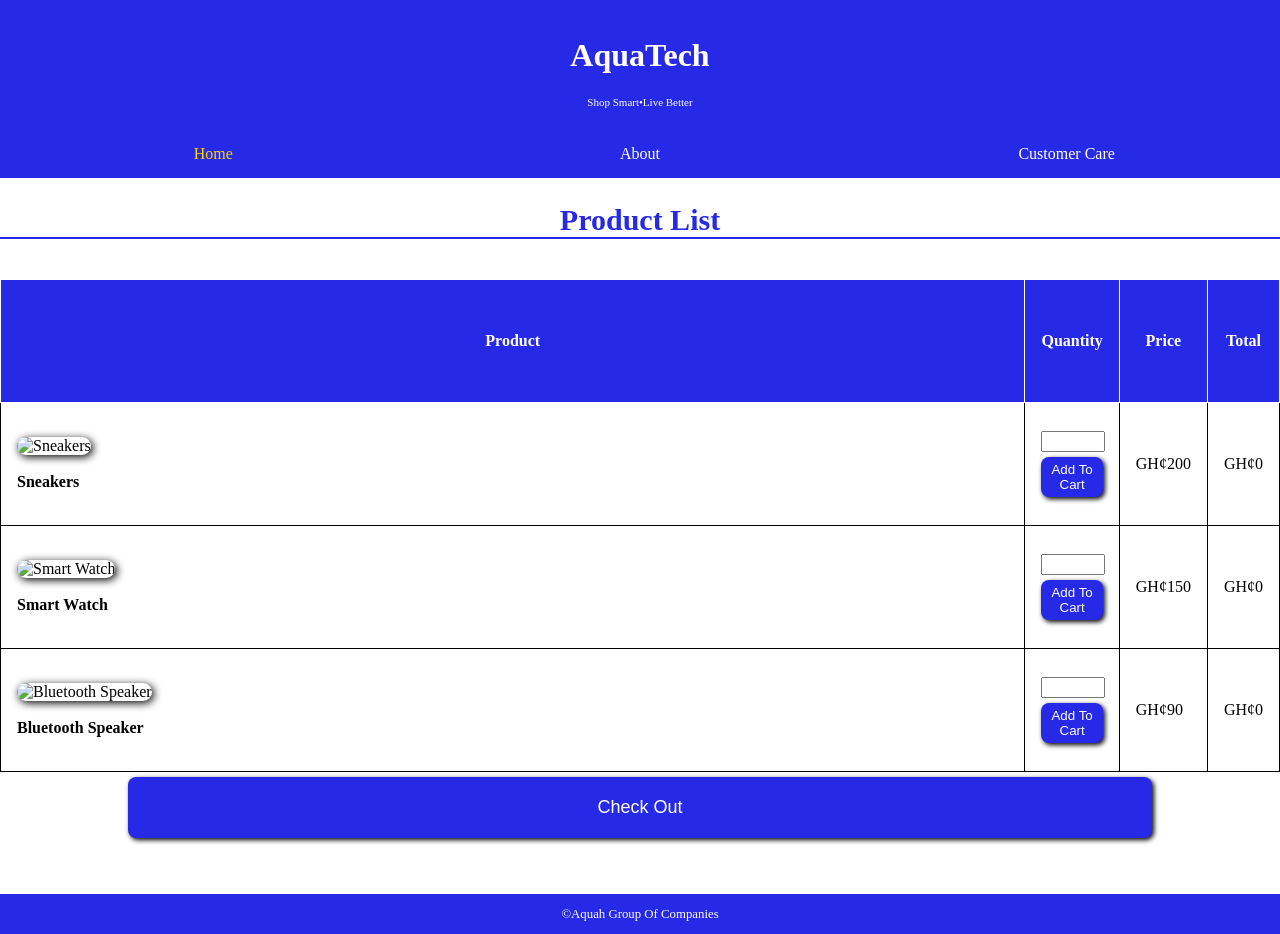
==== index.html @ 91f19d36 "Rename Home.html to index.html" ====
<!DOCTYPE html>
<html lang="en">
<head>
    <meta charset="UTF-8">
    <title>Page title</title>
    <link rel="stylesheet" href="style.css">
</head>
<body>
    <header>
        <h1>AquaTech</h1>
        <p id="motto">Shop Smart•Live Better</p>
    </header>
    <nav>
        <ul>
            <li><a href="#" id="active">Home</a></li>
            <li><a href="about.html">About</a></li>
            <li><a href="custcare.html">Customer Care</a></li>
        </ul>
    </nav>
    <h2>Product List</h2>
    <table>
        <tr id="head">
           <th>Product</th> 
           <th class="quan">Quantity</th>
           <th>Price</th>
           <th>Total</th>
        </tr>
        <tr>
            <td><img src="Images/sneakers.jpg" alt="Sneakers"><br><br><strong>Sneakers</strong></td>
            <td class="quan"><input type="Number"id="input1"><button type="button" onclick="pro1()">Add To Cart</button></td>
            <td>GH¢200</td>
            <td id="total1">GH¢0</td>
        </tr>
        <tr>
            <td><img src="Images/smartwatch.jpg" alt="Smart Watch"><br><br><strong>Smart Watch</strong></td>
            <td class="quan"><input type="Number" id="input2"><button type="button" onclick="pro2()">Add To Cart</button></td>
            <td>GH¢150</td>
            <td id="total2">GH¢0</td>
        </tr>
        <tr>
            <td><img src="Images/bluetooth_speaker.jpg" alt="Bluetooth Speaker"><br><br><strong>Bluetooth Speaker</strong></td>
            <td class="quan"><input type="Number" id="input3"><button onclick="pro3()">Add To Cart</button></td>
            <td>GH¢90</td>
            <td id="total3">GH¢0</td>
        </tr>
    </table>
   <div id="butc"><button type="button" id="button" onclick="checkout()">Check Out</button></div> 
   
   <p id="check"></p>
    <footer>
        ©Aquah Group Of Companies 
    </footer>
    
    <script>
     function   pro1() {
            let quantity = Number(document.getElementById("input1").value);
            let price = 200;
            document.getElementById("total1").innerHTML = "GH¢" + quantity * price;
            
        }
        
     function pro2() {
            let quantity=Number(document.getElementById("input2").value);
            let price= 150;
            document.getElementById("total2"). innerHTML= "GH¢" + quantity* price;
        }
        
        
     function pro3() {
            let quantity=Number(document.getElementById("input3").value);
            let price= 90;
            document.getElementById("total3"). innerHTML= "GH¢" + quantity* price;
        }
        
        function checkout() {
            let item1 = Number(document.getElementById("input1").value);
            let item2 = Number(document.getElementById("input2").value);
            let item3= Number(document.getElementById("input3").value);
            document.getElementById("check").innerHTML = "The Total Cost is GH¢" +( (item1*200) + (item2*150) + (item3*90)) + " Please Proceed to Payment";
        }
      
        
        
        
    </script>
</body>
</html>
---- style.css ----
table ,th,tr,td {
            border:1px solid;
            border-collapse:collapse;
            padding:1em;
            width:100%;
            height:90px;
        }
        #head {
            background-color:#2629e6;
            color:white;
            
        }
        
        input {
            width:90%;
        }
        
        header {
            background-color:#2629e6;
            padding:1em;
            color:white;
            text-align:center;
            border-bottom:1px solid #2627e6;
            padding-bottom:10px;
            
            
           
           
        }
        body {
            margin:0px;
            taxt-align:center;
        }
        
        table {margin-top:40px;
            
        }
        
        footer {background-color:#2629e6;
        padding:1em;
        color:white;
        text-align:center;
        font-size:0.8em;
        margin-top:30px;
            
        }
        
        button{
            color:white;
            background-color:#2629e6;
            padding:5px;
            margin-top:5px;
            border:none;
            border-radius:8px;
            box-shadow:2px 2px 5px black;
        }
        
        h2 {
            font-size:30px;
            color:#2629e6;
            text-align:center;
            border-bottom:2px solid #2629e6;
        }
        
        #button {
            width:80%;
            text-align:center;
            padding; 30px;
            font-size:18px;
            padding-top:20px;
            padding-bottom:20px;
            border-radius:8px;
        }
        
        #butc {text-align:center;
            
        }
        
          #check {text-align:center;
        color:#2629e
        font-size:25px;
        margin:10px;
        padding:8px;
            
        }
        nav {
            background-color:#2629e6;
        }
       
      nav ul {
    display: grid;
    grid-template-columns: repeat(3, 1fr);
    list-style: none;
    padding: 0;
    margin: 0;
}

nav a {
    display: block;
    text-align: center;
    padding: 15px 0;
    color: white;
    text-decoration: none;
} 
 
 
 nav a:hover{
     background-color:#5582ff;
 }
    
 table   img {
    width: 150px;
    height: auto; /* Keeps the image proportions correct */
    border-radius: 10px;
    box-shadow:2px 2px 8px black;
}


.about {
    background-color:#e8f0fe;
    margin:0 20px;
    border-radius:10px;
    padding:20px 15px;
    font-size:20px;
    box-shadow:2px 2px 8px back;
}


.about img {
    border-radius:10px;
    width:100%;
    height:auto;
}

#motto {
    font-size:11px;
}


#form {
    width: 400px;
    height: 450px;
    background-color: #e8f0fe;
    margin: 30px auto;
    padding: 20px;
    text-align:center;
    border-radius:10px;
}
    form input {
        width:50%;
        height:1.5em;
    }
    
    
  
    
    
    
    #submit {
        background-color:#2629e6;
        padding:15px;
        color:white;
        font-size:15px;
        border:none;
        box-shadow:2px 2px 8px black;
        width:40%;
    }


  #active {
      color:gold;
  }
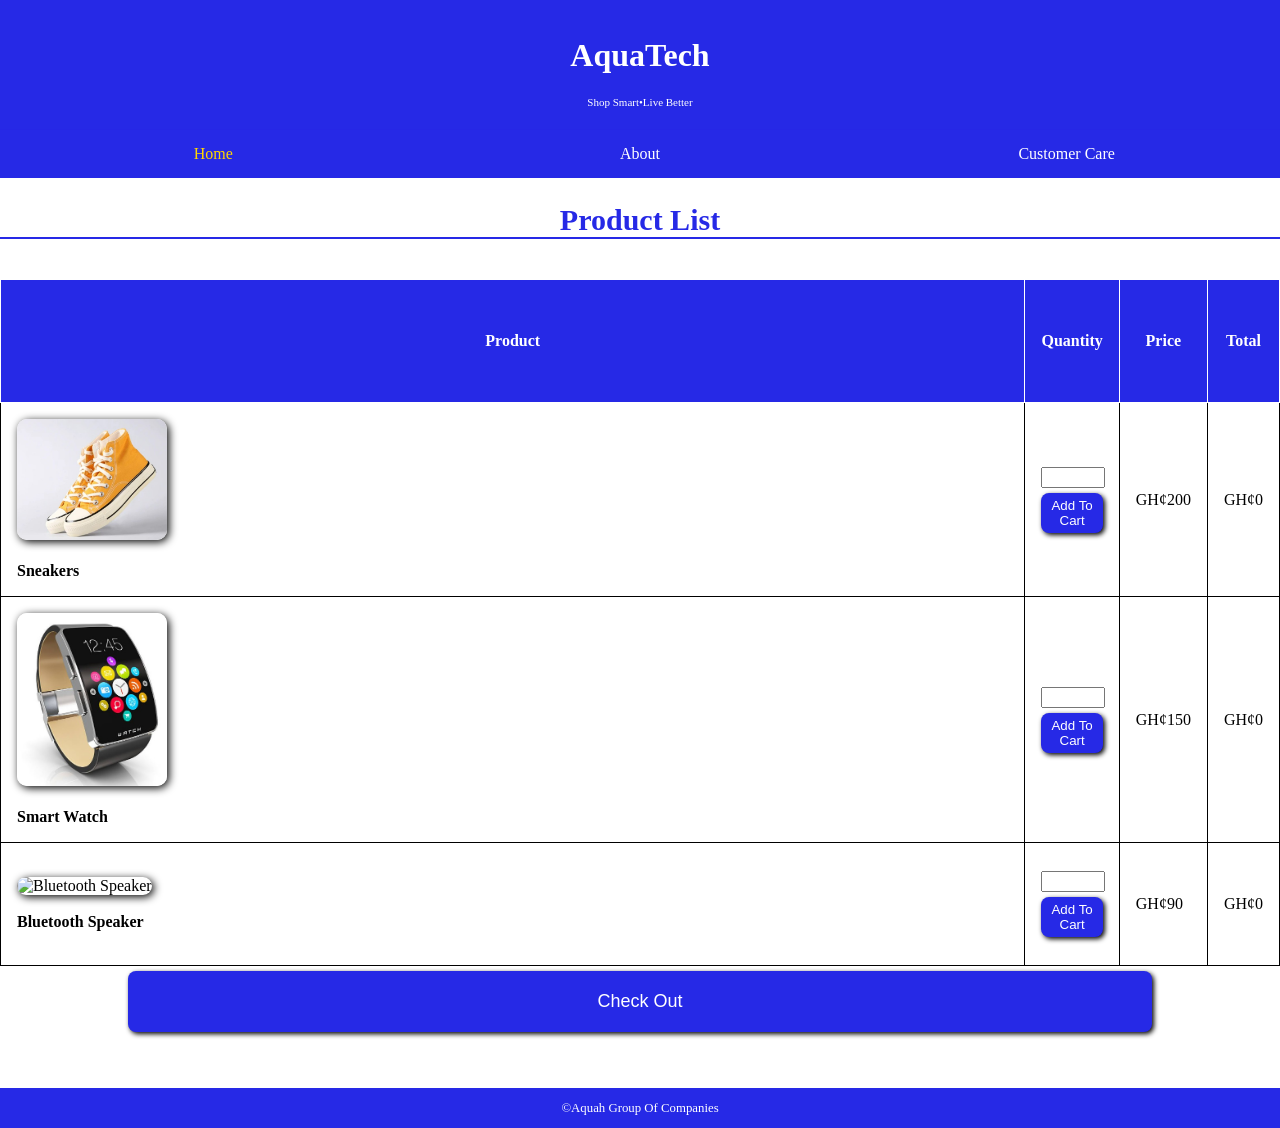
==== commit c881e51f: "Update index.html" ====
--- a/index.html
+++ b/index.html
@@ -26,19 +26,19 @@
            <th>Total</th>
         </tr>
         <tr>
-            <td><img src="Images/sneakers.jpg" alt="Sneakers"><br><br><strong>Sneakers</strong></td>
+            <td><img src="sneakers.jpg" alt="Sneakers"><br><br><strong>Sneakers</strong></td>
             <td class="quan"><input type="Number"id="input1"><button type="button" onclick="pro1()">Add To Cart</button></td>
             <td>GH¢200</td>
             <td id="total1">GH¢0</td>
         </tr>
         <tr>
-            <td><img src="Images/smartwatch.jpg" alt="Smart Watch"><br><br><strong>Smart Watch</strong></td>
+            <td><img src="smartwatch.jpg" alt="Smart Watch"><br><br><strong>Smart Watch</strong></td>
             <td class="quan"><input type="Number" id="input2"><button type="button" onclick="pro2()">Add To Cart</button></td>
             <td>GH¢150</td>
             <td id="total2">GH¢0</td>
         </tr>
         <tr>
-            <td><img src="Images/bluetooth_speaker.jpg" alt="Bluetooth Speaker"><br><br><strong>Bluetooth Speaker</strong></td>
+            <td><img src="bluetooth_speaker.jpg" alt="Bluetooth Speaker"><br><br><strong>Bluetooth Speaker</strong></td>
             <td class="quan"><input type="Number" id="input3"><button onclick="pro3()">Add To Cart</button></td>
             <td>GH¢90</td>
             <td id="total3">GH¢0</td>
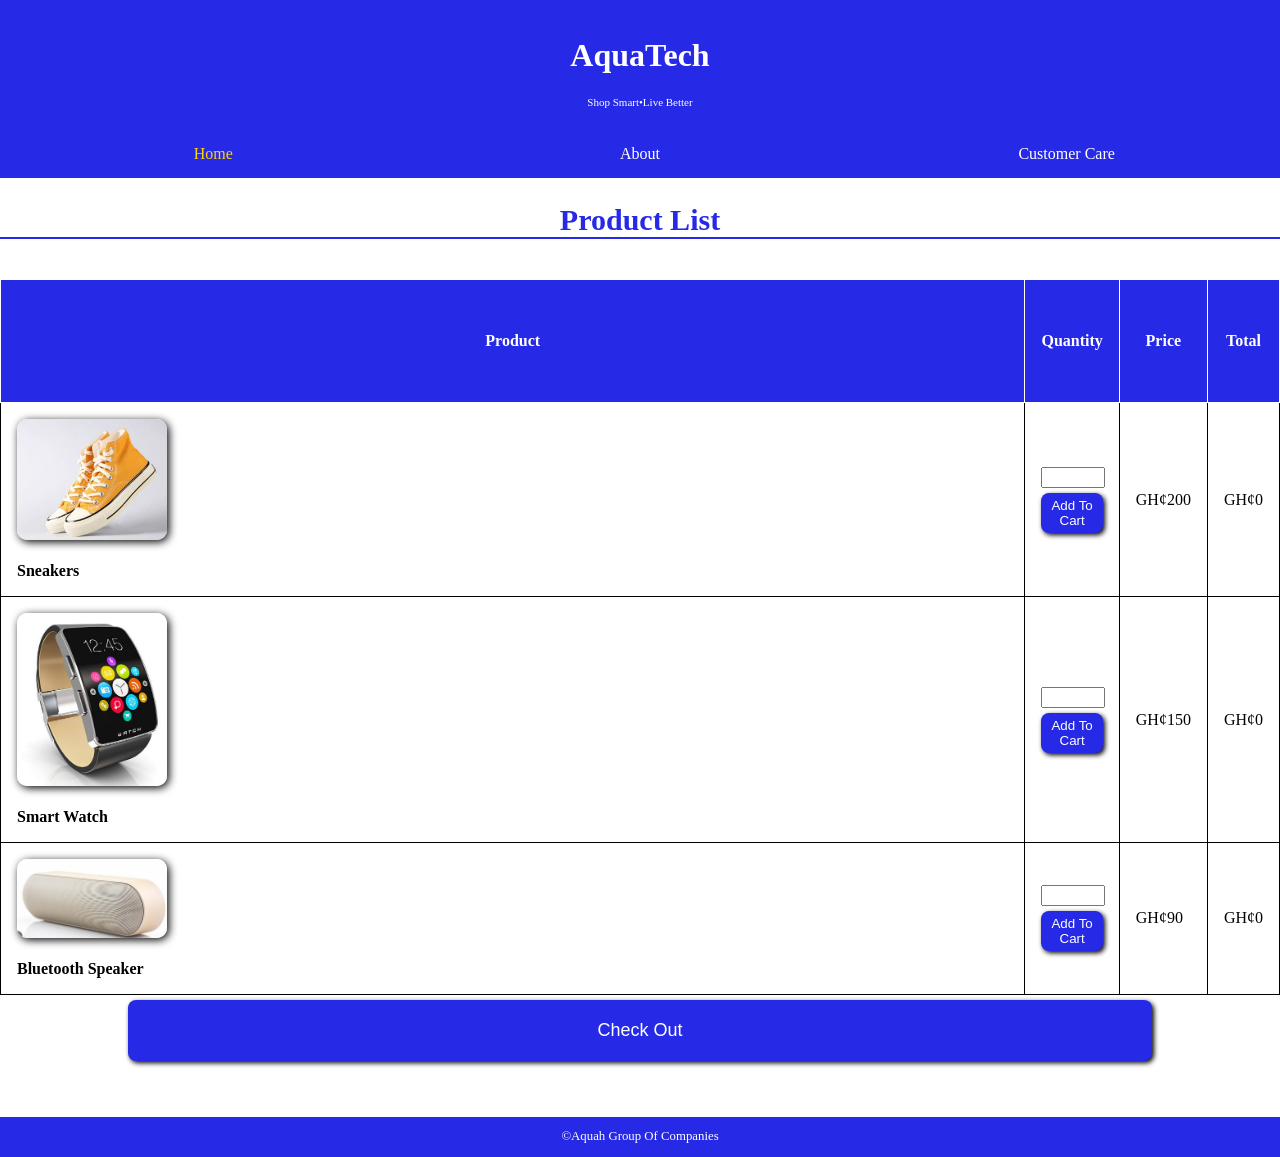
==== commit 082e4ffd: "Update index.html" ====
--- a/index.html
+++ b/index.html
@@ -38,7 +38,7 @@
             <td id="total2">GH¢0</td>
         </tr>
         <tr>
-            <td><img src="bluetooth_speaker.jpg" alt="Bluetooth Speaker"><br><br><strong>Bluetooth Speaker</strong></td>
+            <td><img src="bluetoothspeaker.jpg" alt="Bluetooth Speaker"><br><br><strong>Bluetooth Speaker</strong></td>
             <td class="quan"><input type="Number" id="input3"><button onclick="pro3()">Add To Cart</button></td>
             <td>GH¢90</td>
             <td id="total3">GH¢0</td>
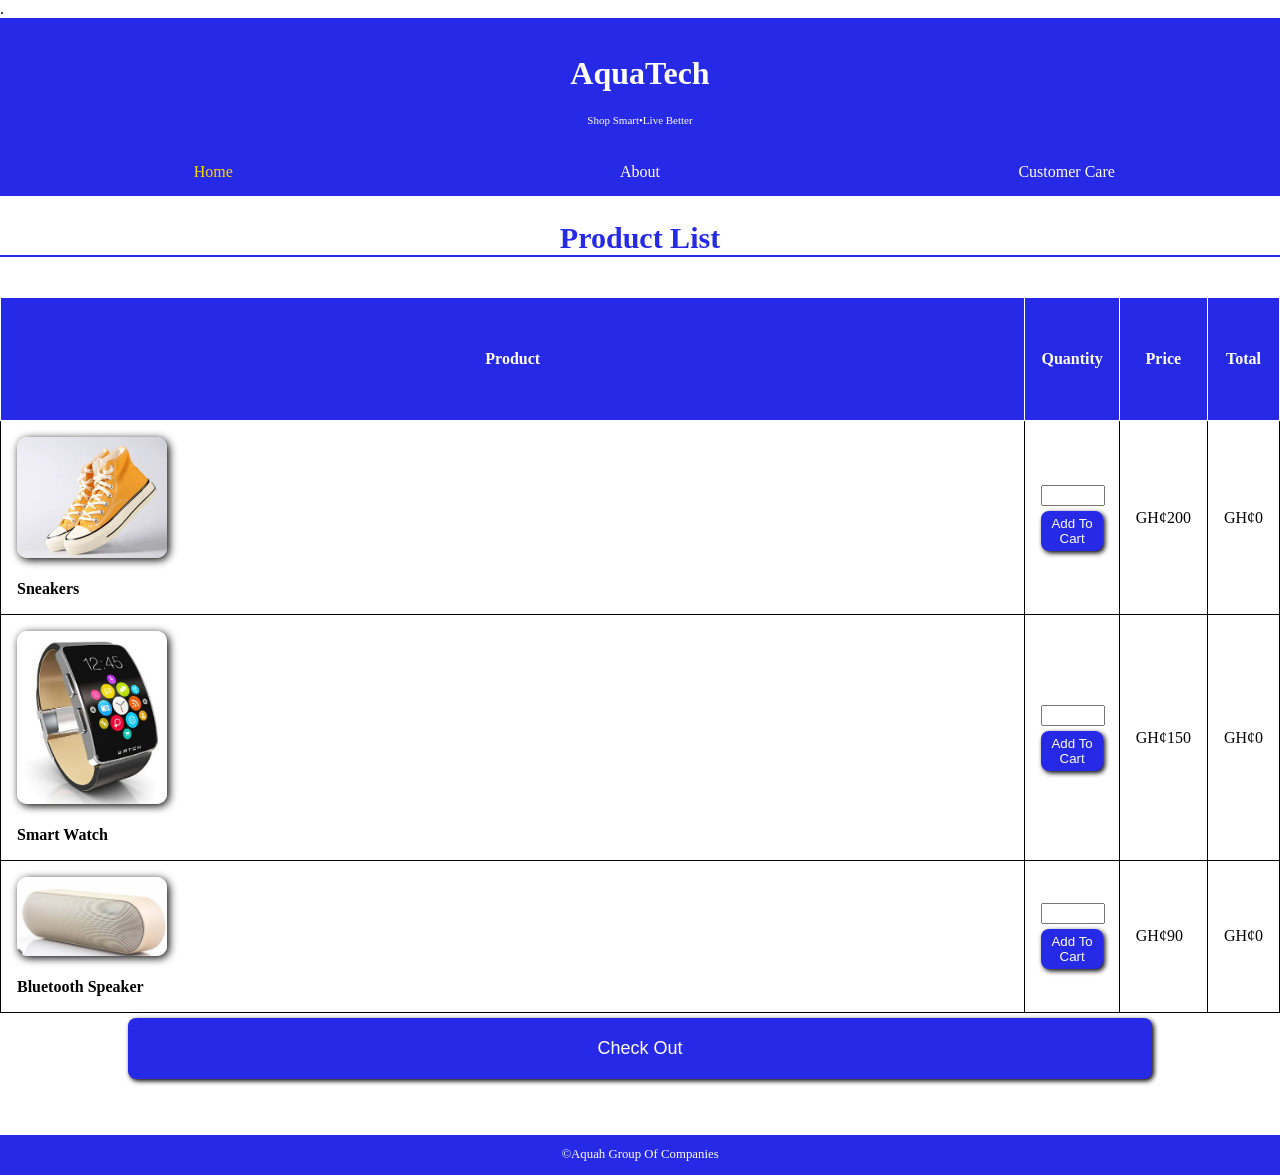
==== commit 04d62d38: "Update index.html" ====
--- a/index.html
+++ b/index.html
@@ -2,7 +2,7 @@
 <html lang="en">
 <head>
     <meta charset="UTF-8">
-    <title>Page title</title>
+    <title>Aquatech – Online Shopping in Ghana</title>.
     <link rel="stylesheet" href="style.css">
 </head>
 <body>
